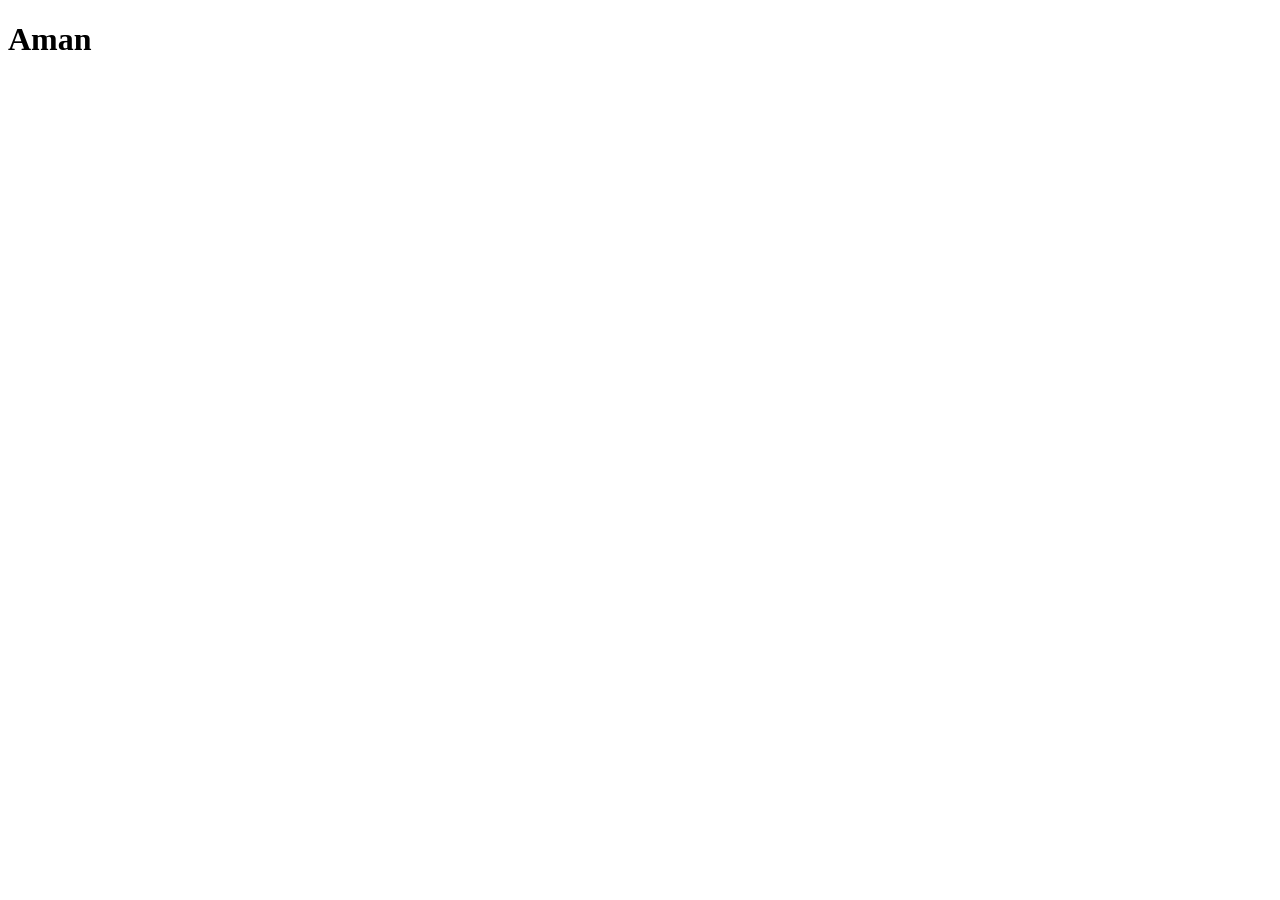
==== Home.html @ f7b730f7 "Initial commit" ====
<!DOCTYPE html>
<html lang="en">
<head>
    <meta charset="UTF-8">
    <meta name="viewport" content="width=device-width, initial-scale=1.0">
    <title>Document</title>
</head>
<body>
    <h1>Aman</h1>
</body>
</html>
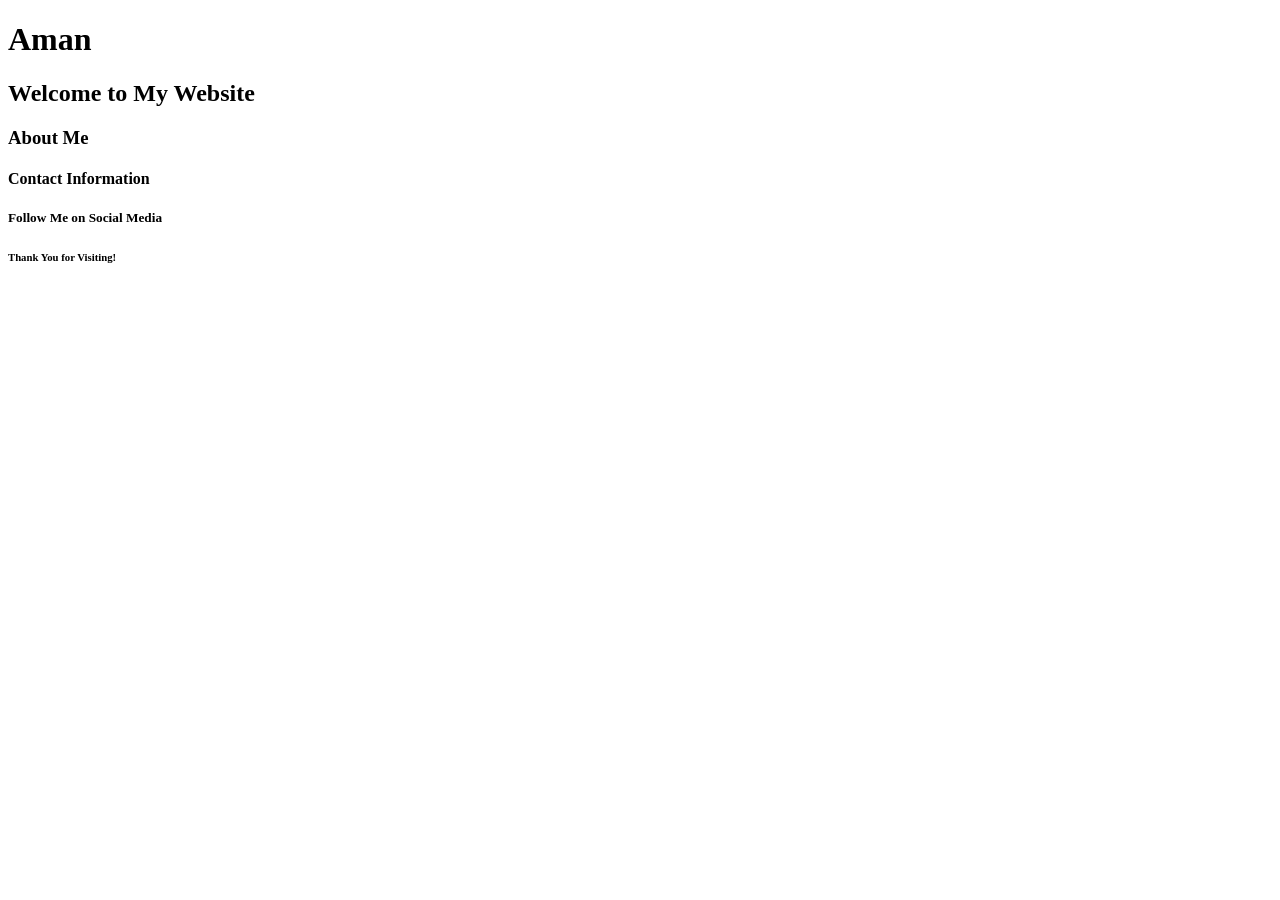
==== commit f660a5cb: "Initial commit" ====
--- a/Home.html
+++ b/Home.html
@@ -7,5 +7,10 @@
 </head>
 <body>
     <h1>Aman</h1>
+    <h2>Welcome to My Website</h2>
+    <h3>About Me</h3>
+    <h4>Contact Information</h4>
+    <h5>Follow Me on Social Media</h5>
+    <h6>Thank You for Visiting!</h6>
 </body>
 </html>
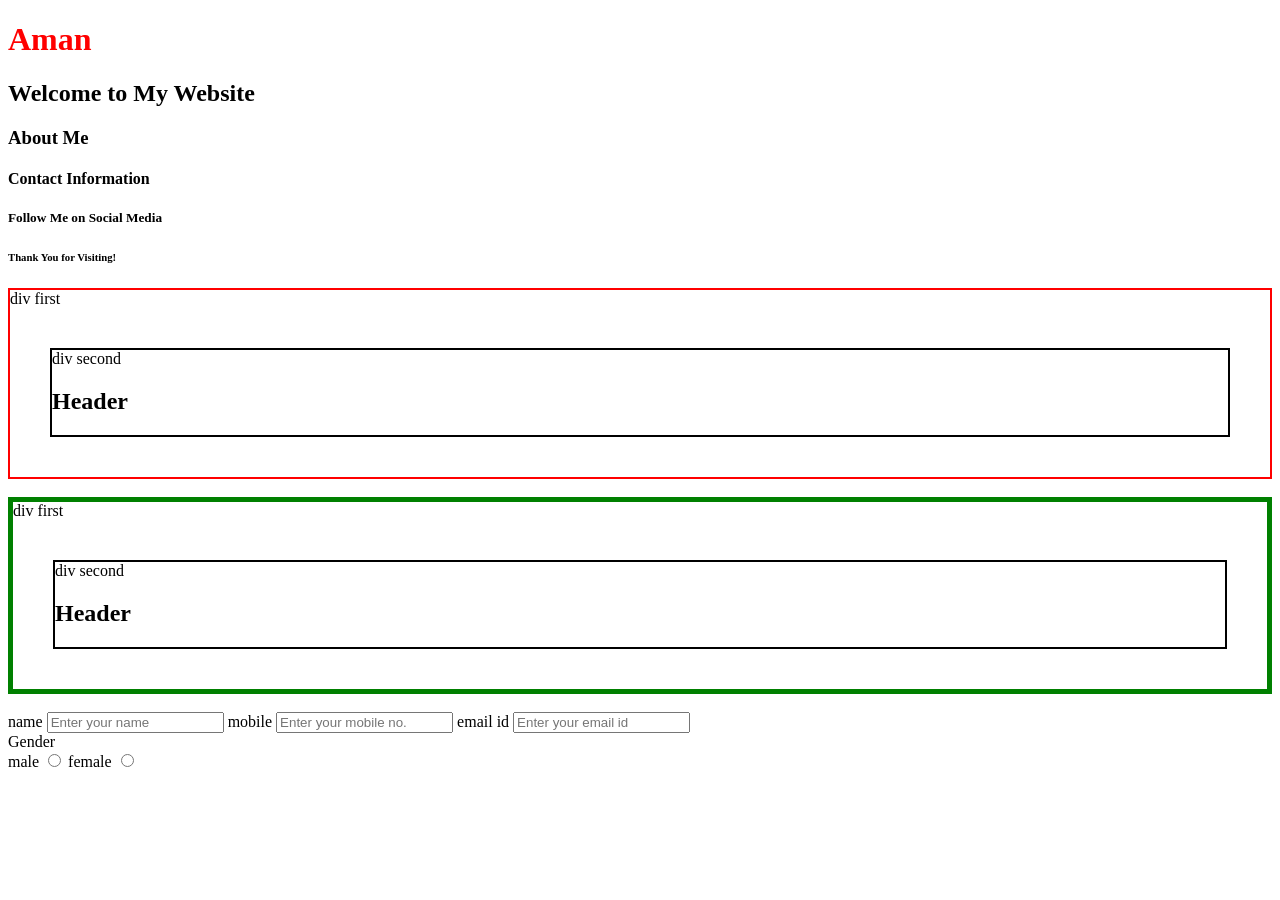
==== commit a8b7b4f7: "Initial commit" ====
--- a/Home.html
+++ b/Home.html
@@ -6,11 +6,46 @@
     <title>Document</title>
 </head>
 <body>
-    <h1>Aman</h1>
+    <h1 style="color: red">Aman</h1>
     <h2>Welcome to My Website</h2>
     <h3>About Me</h3>
     <h4>Contact Information</h4>
     <h5>Follow Me on Social Media</h5>
     <h6>Thank You for Visiting!</h6>
+
+    <div style="border: 2px solid red;"> div first
+         <div style="border: 2px solid black; margin: 40px;"> div second
+            <h2>Header</h2>
+         </div>
+    </div>
+    <br>
+
+    <div style="border: 5px solid green;  "> div first
+         <div style="border: 2px solid black; margin: 40px;"> div second
+            <h2>Header</h2>
+         </div>
+    </div>
+    <br>
+
+    <div>
+        <form>
+            <label>name</label>
+            <input type="text" placeholder="Enter your name"/>
+
+            <label>mobile</label>
+            <input type="mobile" placeholder="Enter your mobile no."/>
+
+            <label>email id</label>
+            <input type="email id" placeholder="Enter your email id"/>
+
+            <div>
+                <div>Gender</div>
+                <label>male</label>
+                <input type="radio" />
+                <label>female</label>
+                <input type="radio" />
+            </div>
+        </form>
+    </div>
 </body>
 </html>
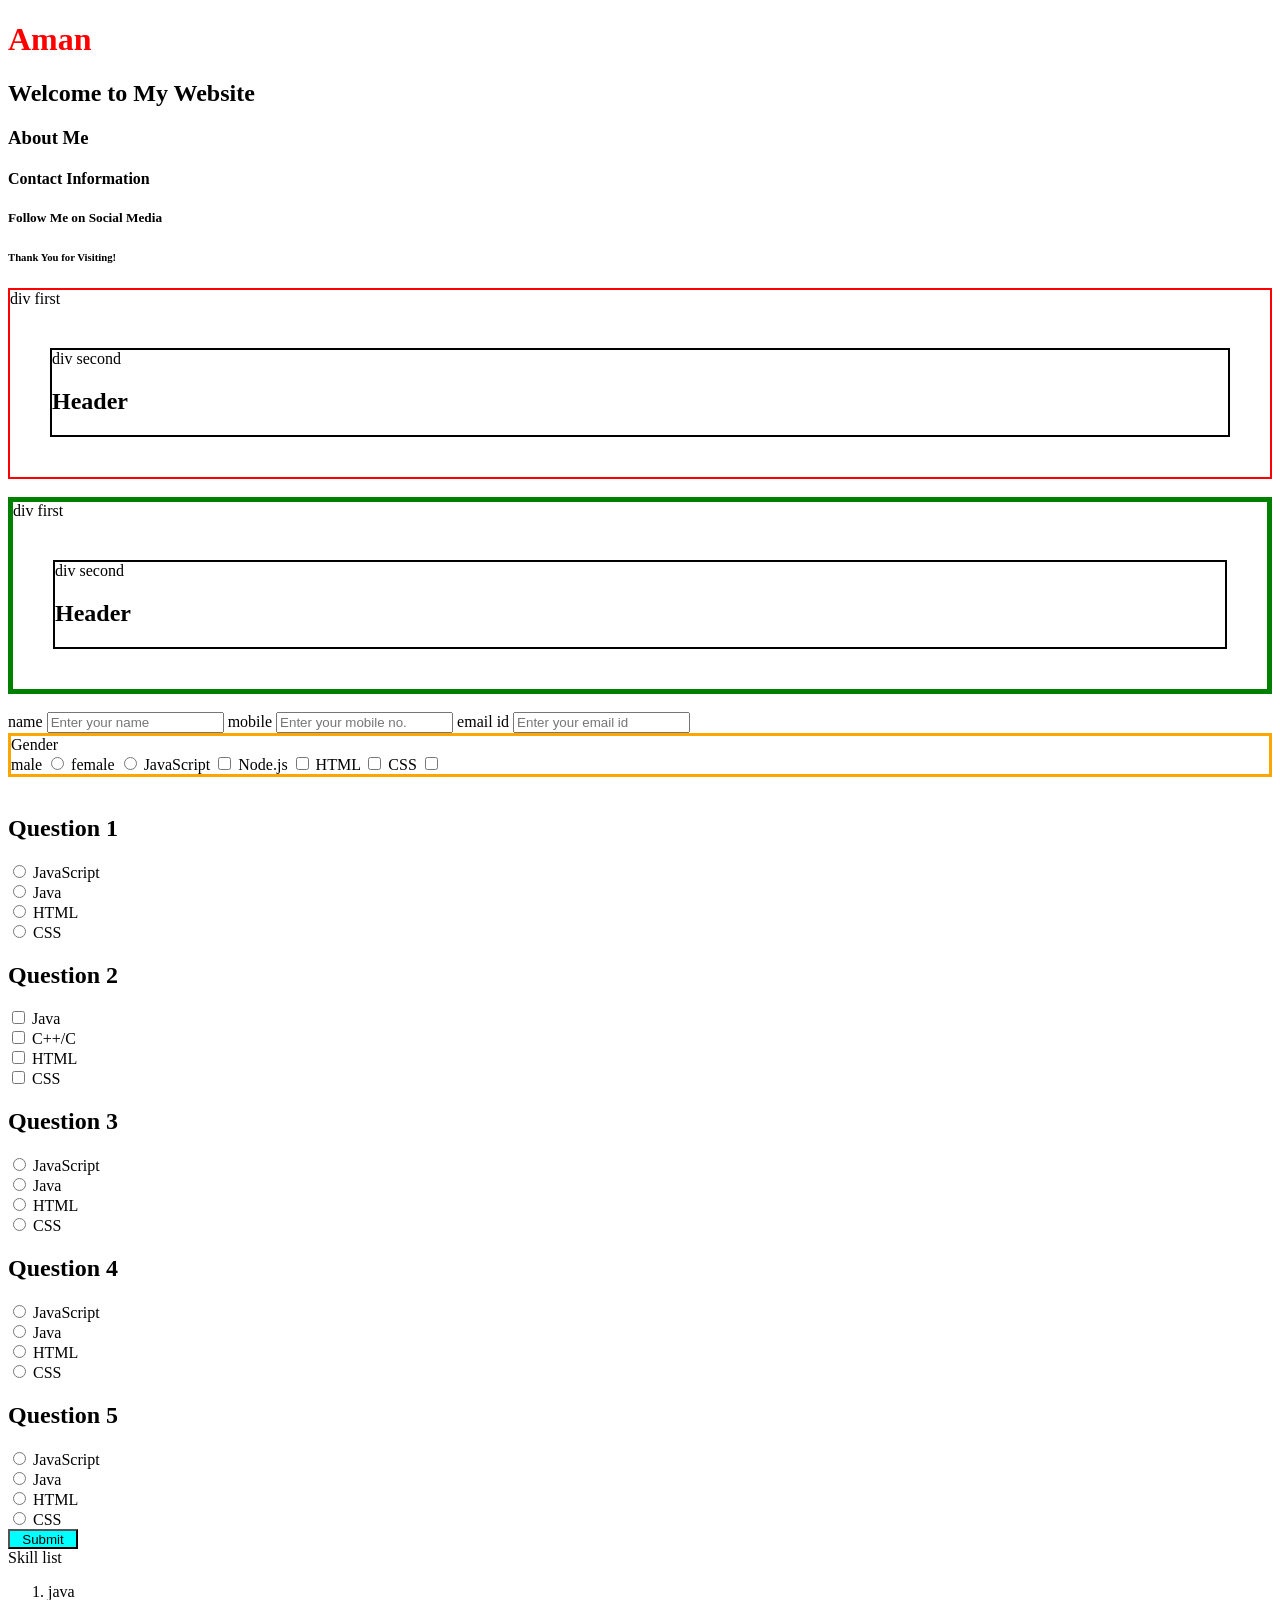
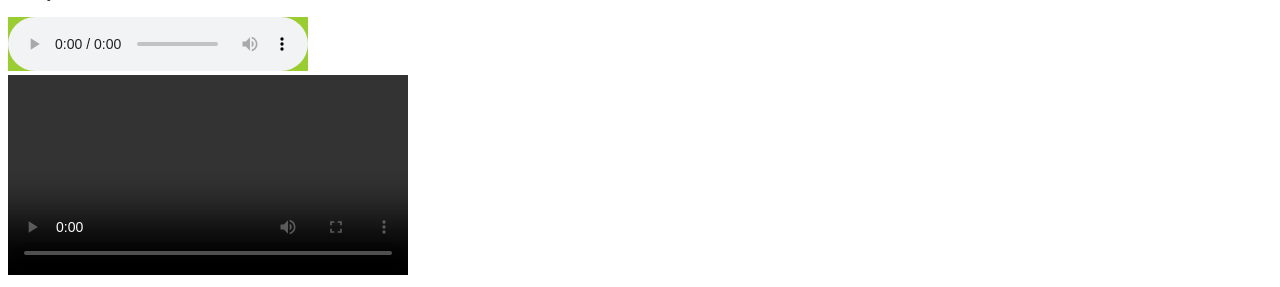
==== commit 6217a862: "Initial commit" ====
--- a/Home.html
+++ b/Home.html
@@ -38,14 +38,146 @@
             <label>email id</label>
             <input type="email id" placeholder="Enter your email id"/>
 
-            <div>
+            <div style="border: 3px solid orange;">
                 <div>Gender</div>
+
                 <label>male</label>
-                <input type="radio" />
+                <input type="radio"/>
+
                 <label>female</label>
-                <input type="radio" />
+                <input type="radio"/>
+
+                <label>JavaScript</label>
+                <input type="checkbox"/>
+
+                <label>Node.js</label>
+                <input type="checkbox"/>
+
+                <label>HTML</label>
+                <input type="checkbox"/>
+
+                <label>CSS</label>
+                <input type="checkbox"/>
+
             </div>
         </form>
     </div>
+    <br>
+
+    <div>
+        <h2>Question 1</h2>
+        <div>
+            <input type="radio" id="ques1" name="ques1"/>
+            <label>JavaScript</label>
+            <br>
+
+            <input type="radio" id="ques1" name="ques1"/>
+            <label>Java</label>
+            <br>
+
+            <input type="radio" id="ques1" name="ques1"/>
+            <label>HTML</label>
+            <br>
+
+            <input type="radio" id="ques1" name="ques1"/>
+            <label>CSS</label>
+            <br>
+        </div>
+
+
+        <h2>Question 2</h2>
+        <div>
+            <input type="checkbox" id="ques2" name="ques2"/>
+            <label>Java</label>
+            <br>
+
+            <input type="checkbox" id="ques2" name="ques2"/>
+            <label>C++/C</label>
+            <br>
+
+            <input type="checkbox" id="ques2" name="ques2"/>
+            <label>HTML</label>
+            <br>
+
+            <input type="checkbox" id="ques2" name="ques2"/>
+            <label>CSS</label>
+            <br>
+        </div>
+
+        <h2>Question 3</h2>
+        <div>
+            <input type="radio" id="ques3" name="ques3"/>
+            <label>JavaScript</label>
+            <br>
+
+            <input type="radio" id="ques3" name="ques3"/>
+            <label>Java</label>
+            <br>
+
+            <input type="radio" id="ques3" name="ques3"/>
+            <label>HTML</label>
+            <br>
+
+            <input type="radio" id="ques3" name="ques3"/>
+            <label>CSS</label>
+            <br>
+        </div>
+
+        <h2>Question 4</h2>
+        <div>
+            <input type="radio" id="ques4" name="ques4"/>
+            <label>JavaScript</label>
+            <br>
+
+            <input type="radio" id="ques4" name="ques4"/>
+            <label>Java</label>
+            <br>
+
+            <input type="radio" id="ques4" name="ques4"/>
+            <label>HTML</label>
+            <br>
+
+            <input type="radio" id="ques4" name="ques4"/>
+            <label>CSS</label>
+            <br>
+        </div>
+
+        <h2>Question 5</h2>
+        <div>
+            <input type="radio" id="ques5" name="ques5"/>
+            <label>JavaScript</label>
+            <br>
+
+            <input type="radio" id="ques5" name="ques5"/>
+            <label>Java</label>
+            <br>
+
+            <input type="radio" id="ques5" name="ques5"/>
+            <label>HTML</label>
+            <br>
+
+            <input type="radio" id="ques5" name="ques5"/>
+            <label>CSS</label>
+            <br>
+        </div>
+    </div>
+
+    <button style="width: 70px; height: 20px; background-color: aqua;">Submit</button>
+
+    <div> Skill list
+        <ol>
+            <li>java</li>
+        </ol>
+    </div>
+
+    <audio width="200" controls style="background-color: yellowgreen;">
+        <source src="audio.mp4">
+    </audio>
+    <br>
+
+    <video width="400" controls style="background-color: aquamarine;">
+        <source src="https://youtu.be/X3z05zxAQI8?si=7UKmQbdN1OiI5p4w">
+    </video>
+
 </body>
 </html>
